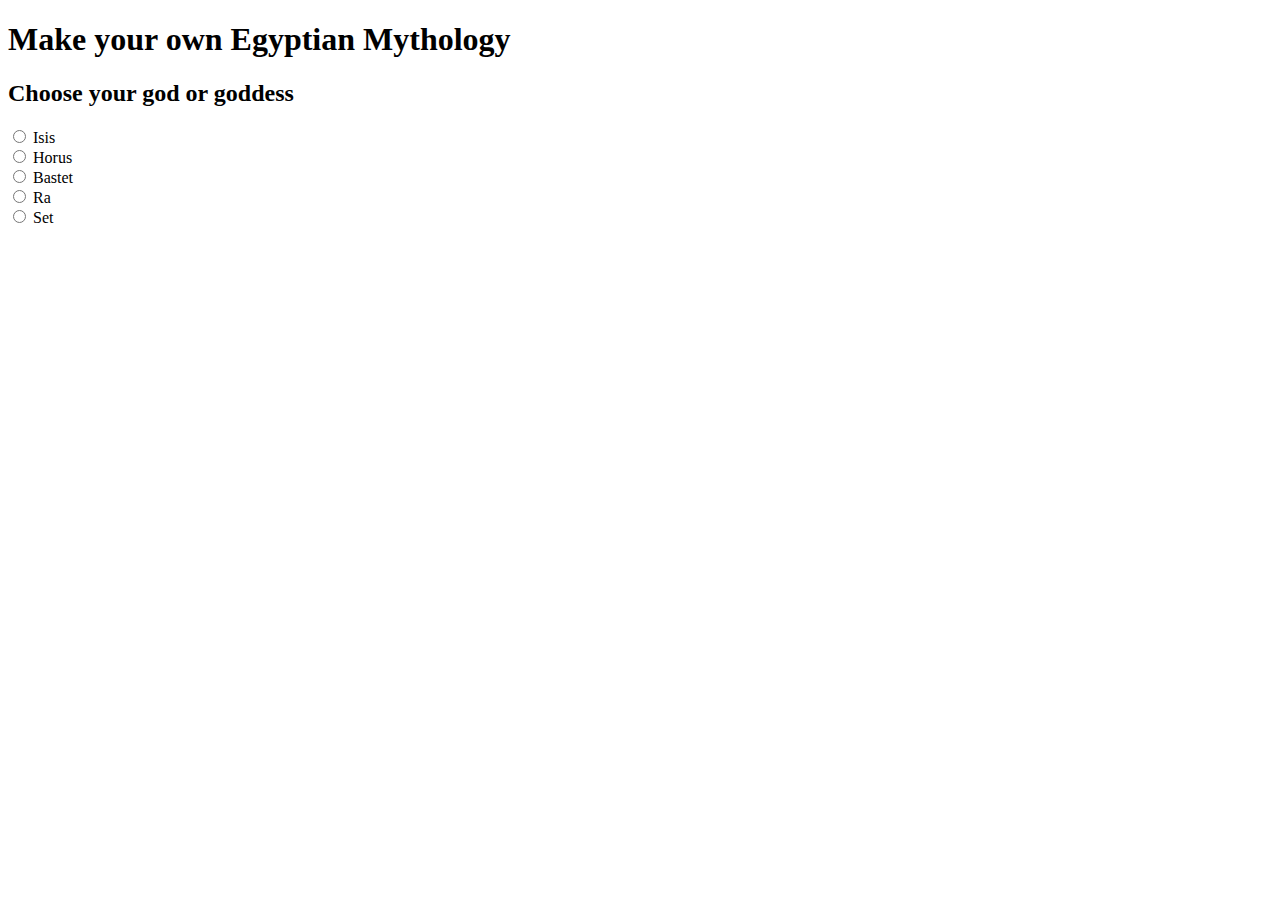
==== index.html @ 377adc90 "Update index.html" ====
<!DOCTYPE html>
<html lang="en">
<head>
    <meta charset="UTF-8">
    <meta name="viewport" content="width=device-width, initial-scale=1.0">
    <title>Message Generator</title>
</head>
<body>
    <header>
        <h1 id="title">Make your own Egyptian Mythology</h1>
    </header>
    <main>
        <div id="gods">
            <h2>Choose your god or goddess</h2>
        <form action="index.html" id="message_form">
            <input type="radio" id="isis" name="godOrGoddess" value="isis">
            <label for="isis">Isis</label><br>
            <input type="radio" name="godOrGoddess" id="horus" value="horus">
            <label for="horus">Horus</label><br>
            <input type="radio" name="godOrGoddess" id="bastet" value="bastet">
            <label for="bastet">Bastet</label><br>
            <input type="radio" name="godOrGoddess" id="ra" value="ra">
            <label for="ra">Ra</label><br>
            <input type="radio" name="godOrGoddess" id="set" value="set">
            <label for="set">Set</label>
        </form>
        </div>
    </main>
</body>
</html>
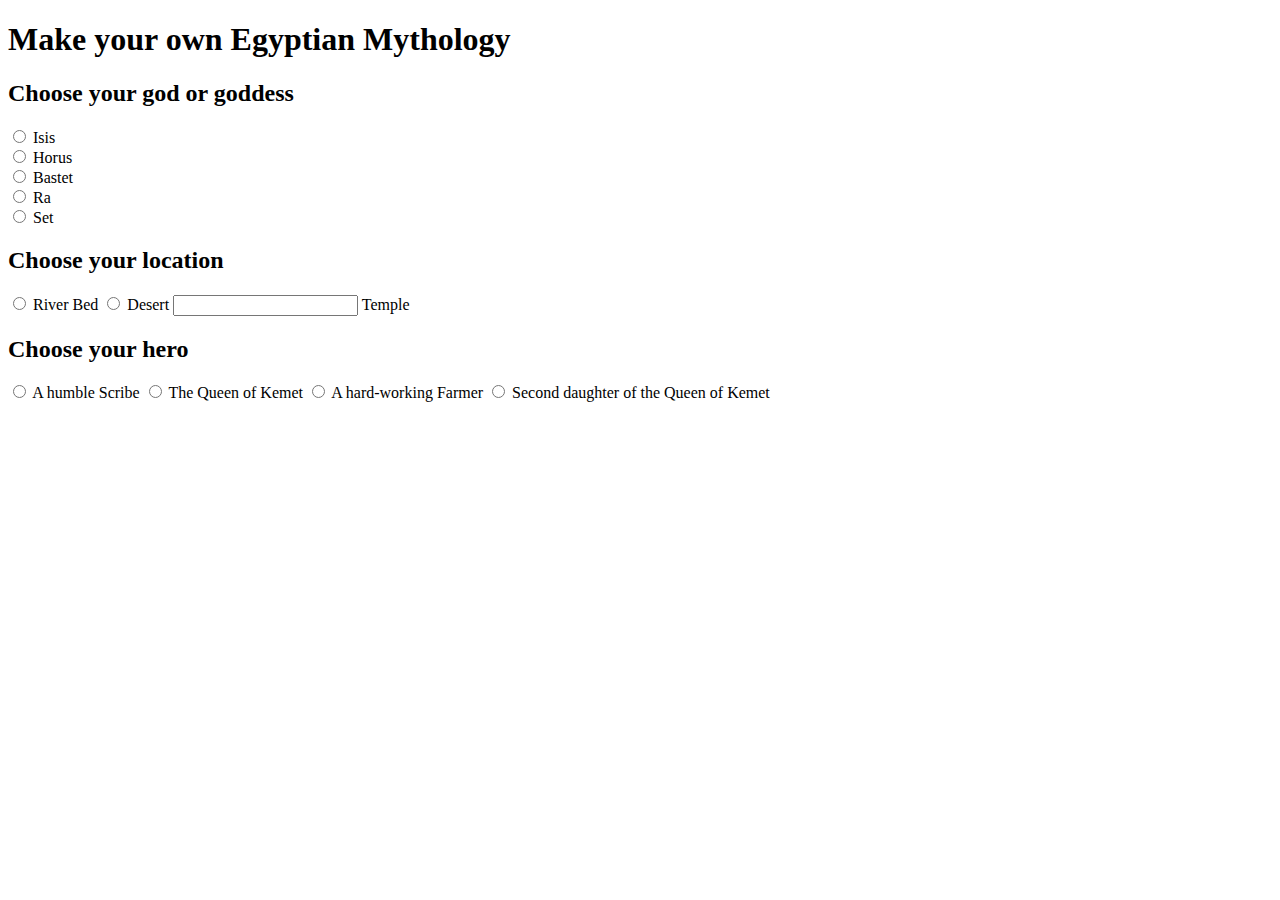
==== commit b7cd87e4: "added more radio buttons" ====
--- a/index.html
+++ b/index.html
@@ -13,16 +13,39 @@
         <div id="gods">
             <h2>Choose your god or goddess</h2>
         <form action="index.html" id="message_form">
-            <input type="radio" id="isis" name="godOrGoddess" value="isis">
-            <label for="isis">Isis</label><br>
-            <input type="radio" name="godOrGoddess" id="horus" value="horus">
-            <label for="horus">Horus</label><br>
-            <input type="radio" name="godOrGoddess" id="bastet" value="bastet">
-            <label for="bastet">Bastet</label><br>
-            <input type="radio" name="godOrGoddess" id="ra" value="ra">
-            <label for="ra">Ra</label><br>
-            <input type="radio" name="godOrGoddess" id="set" value="set">
-            <label for="set">Set</label>
+            <div class="godOrGoddess">
+                <input type="radio" id="isis" name="isis" value="isis">
+                <label for="isis">Isis</label><br>
+                <input type="radio" name="godOrGoddess" id="horus" value="horus">
+                <label for="horus">Horus</label><br>
+                <input type="radio" name="godOrGoddess" id="bastet" value="bastet">
+                <label for="bastet">Bastet</label><br>
+                <input type="radio" name="godOrGoddess" id="ra" value="ra">
+                <label for="ra">Ra</label><br>
+                <input type="radio" name="godOrGoddess" id="set" value="set">
+                <label for="set">Set</label>
+            </div>
+            <div class="location">
+                <h2>Choose your location</h2>
+                <input type="radio" id="riverBed" name="riverBed" value="riverBed">
+                <label for="riverBed">River Bed</label>
+                <input type="radio" id="desert" name="desert" value="desert">
+                <label for="desert">Desert</label>
+                <input type="temple" name="temple" id="temple">
+                <label for="temple">Temple</label>
+            </div>
+            <div class="hero">
+                <h2>Choose your hero</h2>
+                <input type="radio" id="scribe" name="scribe" value="scribe">
+                <label for="scribe">A humble Scribe</label>
+                <input type="radio" id="queen" name="queen" value="queen">
+                <label for="queen">The Queen of Kemet</label>
+                <input type="radio" id="farmer" name="farmer" value="farmer">
+                <label for="farmer">A hard-working Farmer</label>
+                <input type="radio" id="princess" name="princess" value="princess">
+                <label for="princess">Second daughter of the Queen of Kemet</label>
+
+            </div>
         </form>
         </div>
     </main>
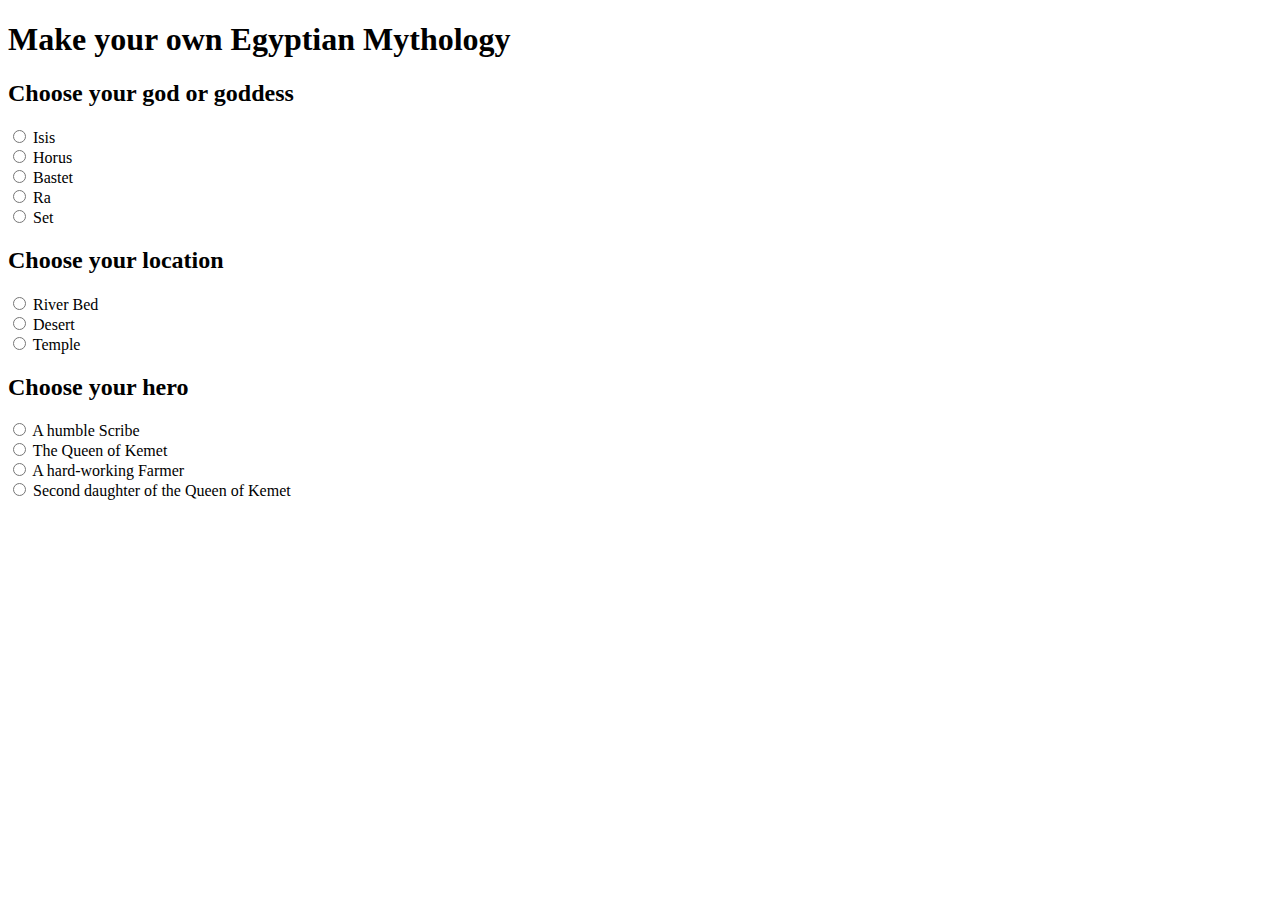
==== commit 094924c4: "added breaks" ====
--- a/index.html
+++ b/index.html
@@ -28,20 +28,20 @@
             <div class="location">
                 <h2>Choose your location</h2>
                 <input type="radio" id="riverBed" name="riverBed" value="riverBed">
-                <label for="riverBed">River Bed</label>
+                <label for="riverBed">River Bed</label><br>
                 <input type="radio" id="desert" name="desert" value="desert">
-                <label for="desert">Desert</label>
-                <input type="temple" name="temple" id="temple">
+                <label for="desert">Desert</label><br>
+                <input type="radio" name="temple" id="temple">
                 <label for="temple">Temple</label>
             </div>
             <div class="hero">
                 <h2>Choose your hero</h2>
                 <input type="radio" id="scribe" name="scribe" value="scribe">
-                <label for="scribe">A humble Scribe</label>
+                <label for="scribe">A humble Scribe</label><br>
                 <input type="radio" id="queen" name="queen" value="queen">
-                <label for="queen">The Queen of Kemet</label>
+                <label for="queen">The Queen of Kemet</label><br>
                 <input type="radio" id="farmer" name="farmer" value="farmer">
-                <label for="farmer">A hard-working Farmer</label>
+                <label for="farmer">A hard-working Farmer</label><br>
                 <input type="radio" id="princess" name="princess" value="princess">
                 <label for="princess">Second daughter of the Queen of Kemet</label>
 
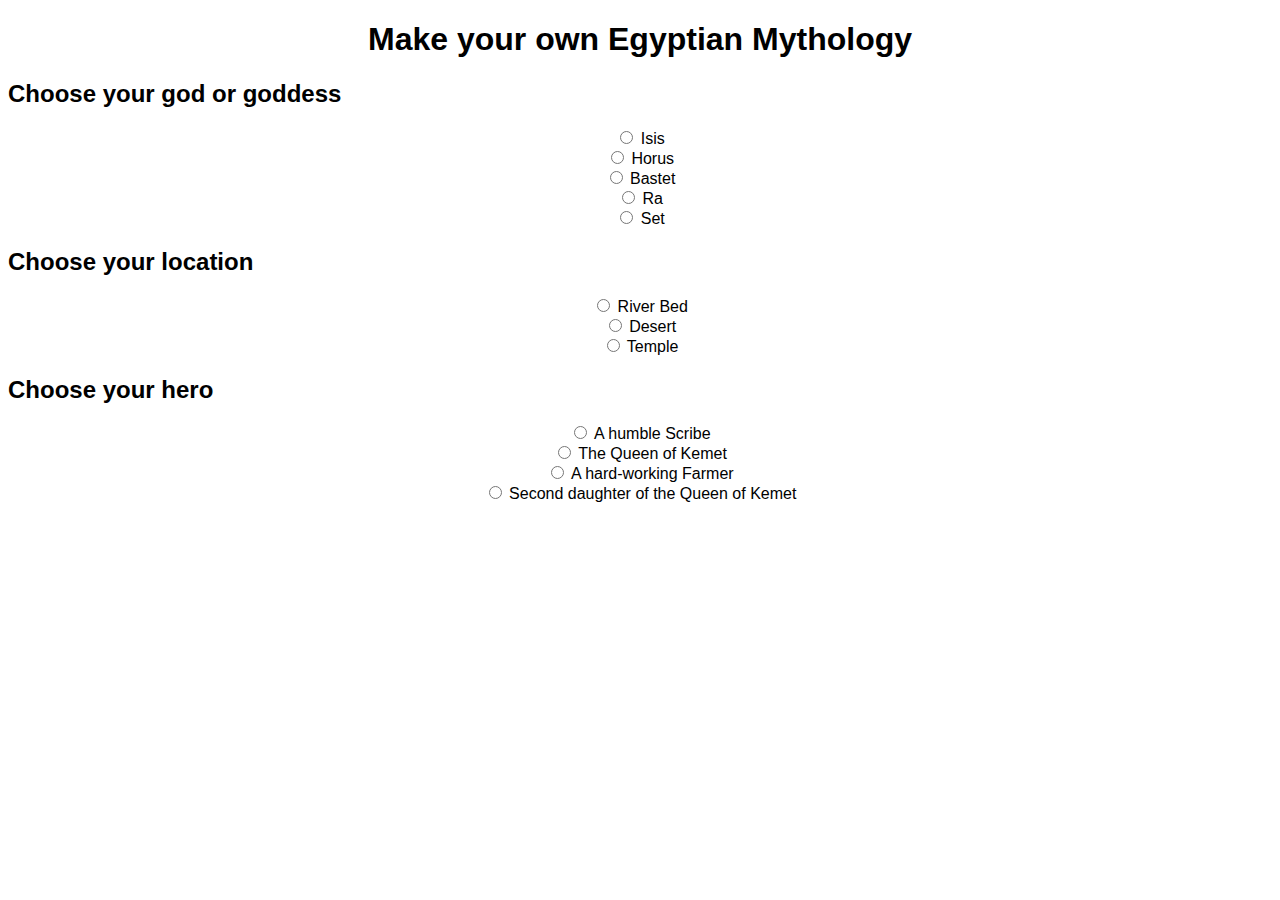
==== commit c97de6f0: "added link to stylesheet" ====
--- a/index.html
+++ b/index.html
@@ -4,6 +4,7 @@
     <meta charset="UTF-8">
     <meta name="viewport" content="width=device-width, initial-scale=1.0">
     <title>Message Generator</title>
+    <link rel="stylesheet" href="styles.css">
 </head>
 <body>
     <header>
--- a/styles.css
+++ b/styles.css
@@ -0,0 +1,9 @@
+body {
+    text-align: center;
+    font-family: sans-serif;
+}
+
+h2 {
+    text-align: left;
+}
+
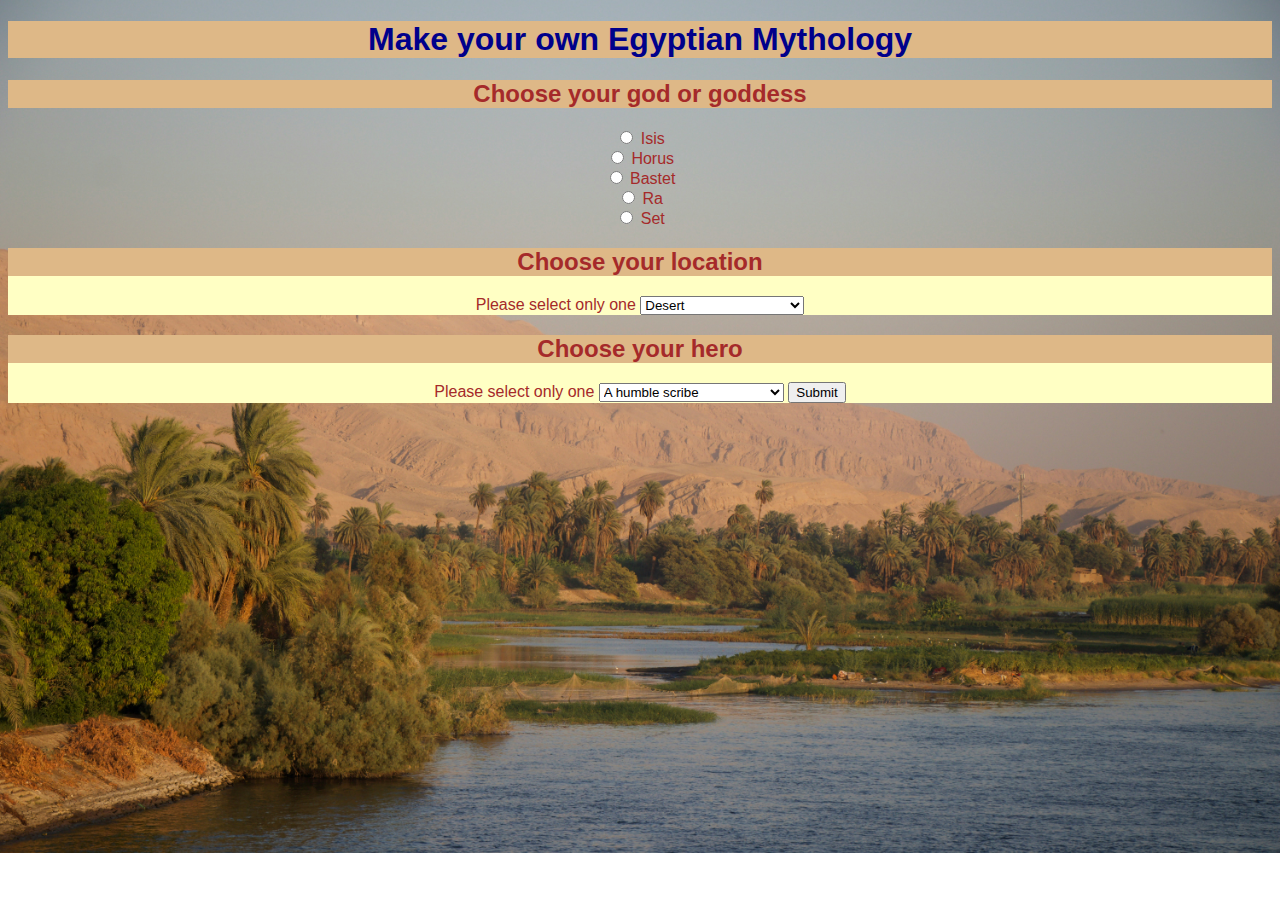
==== commit 92963d27: "img alter" ====
--- a/index.html
+++ b/index.html
@@ -5,48 +5,51 @@
     <meta name="viewport" content="width=device-width, initial-scale=1.0">
     <title>Message Generator</title>
     <link rel="stylesheet" href="styles.css">
+    <script src="script.js"></script>
 </head>
-<body>
+<body class="setup_page">
     <header>
         <h1 id="title">Make your own Egyptian Mythology</h1>
     </header>
     <main>
-        <div id="gods">
+        <div class="pyramids">
+
+        </div>
+        <div id="gods" class="gods">
             <h2>Choose your god or goddess</h2>
-        <form action="index.html" id="message_form">
+        <form action="story.html" method="GET">
             <div class="godOrGoddess">
-                <input type="radio" id="isis" name="isis" value="isis">
+                <input type="radio"  name="godOrGoddess" id="isis" value="Isis">
                 <label for="isis">Isis</label><br>
-                <input type="radio" name="godOrGoddess" id="horus" value="horus">
+                <input type="radio" name="godOrGoddess" id="horus" value="Horus">
                 <label for="horus">Horus</label><br>
-                <input type="radio" name="godOrGoddess" id="bastet" value="bastet">
+                <input type="radio" name="godOrGoddess" id="bastet" value="Bastet">
                 <label for="bastet">Bastet</label><br>
-                <input type="radio" name="godOrGoddess" id="ra" value="ra">
+                <input type="radio" name="godOrGoddess" id="ra" value="Ra">
                 <label for="ra">Ra</label><br>
-                <input type="radio" name="godOrGoddess" id="set" value="set">
+                <input type="radio" name="godOrGoddess" id="set" value="Set">
                 <label for="set">Set</label>
             </div>
-            <div class="location">
+            <div class="region">
                 <h2>Choose your location</h2>
-                <input type="radio" id="riverBed" name="riverBed" value="riverBed">
-                <label for="riverBed">River Bed</label><br>
-                <input type="radio" id="desert" name="desert" value="desert">
-                <label for="desert">Desert</label><br>
-                <input type="radio" name="temple" id="temple">
-                <label for="temple">Temple</label>
+                <label for="region">Please select only one</label>
+                <select name="region" id="region">
+                    <option value="desert">Desert</option>
+                    <option value="riverBed">Nile River Bed</option>
+                    <option value="temple">A small Temple</option>
+                    <option value="palace">Within the Royal Palace</option>
+                </select>
             </div>
             <div class="hero">
                 <h2>Choose your hero</h2>
-                <input type="radio" id="scribe" name="scribe" value="scribe">
-                <label for="scribe">A humble Scribe</label><br>
-                <input type="radio" id="queen" name="queen" value="queen">
-                <label for="queen">The Queen of Kemet</label><br>
-                <input type="radio" id="farmer" name="farmer" value="farmer">
-                <label for="farmer">A hard-working Farmer</label><br>
-                <input type="radio" id="princess" name="princess" value="princess">
-                <label for="princess">Second daughter of the Queen of Kemet</label>
-
-            </div>
+                <label for="hero">Please select only one</label>
+                <select name="hero" id="hero">Please select only one
+                    <option value="scribe">A humble scribe</option>
+                    <option value="queen">The Queen of Kemet</option>
+                    <option value="farmer">A lowly farmer</option>
+                    <option value="princess">The second eldest princess</option>
+                </select>
+                   <button id="sbm-btn" type="submit">Submit</button>
         </form>
         </div>
     </main>
--- a/styles.css
+++ b/styles.css
@@ -1,9 +1,43 @@
 body {
+    text-align: left;
+    font-family: sans-serif;
+    justify-content: center;
+    color: brown;
+    display: block;
     text-align: center;
-    font-family: sans-serif;
 }
 
+h1 {
+    text-align: center;  
+    display: block;
+}
 h2 {
-    text-align: left;
+    background-color: rgb(222, 184, 135);
+    text-align: center;
 }
 
+header {
+    text-align: center;
+    color: darkblue;
+    background-color: rgba(222, 184, 135);
+    outline-offset: 15px;
+}
+
+.region {
+    background-color: rgb(255, 288, 196);
+}
+.hero {
+    background-color: rgb(255, 288, 196);
+}
+.tiledBackground {
+    background-image: url(./images/british-library-Z5glwhD3LH8-unsplash.jpg);
+    background-size: cover;
+    height: 300px;
+    border: 2px solid;
+}
+
+.setup_page {
+    background-image: url(./images/jordi-orts-segales-9G7gfPz_6MI-unsplash.jpg);
+    background-size: cover;
+    background-repeat: no-repeat;
+}